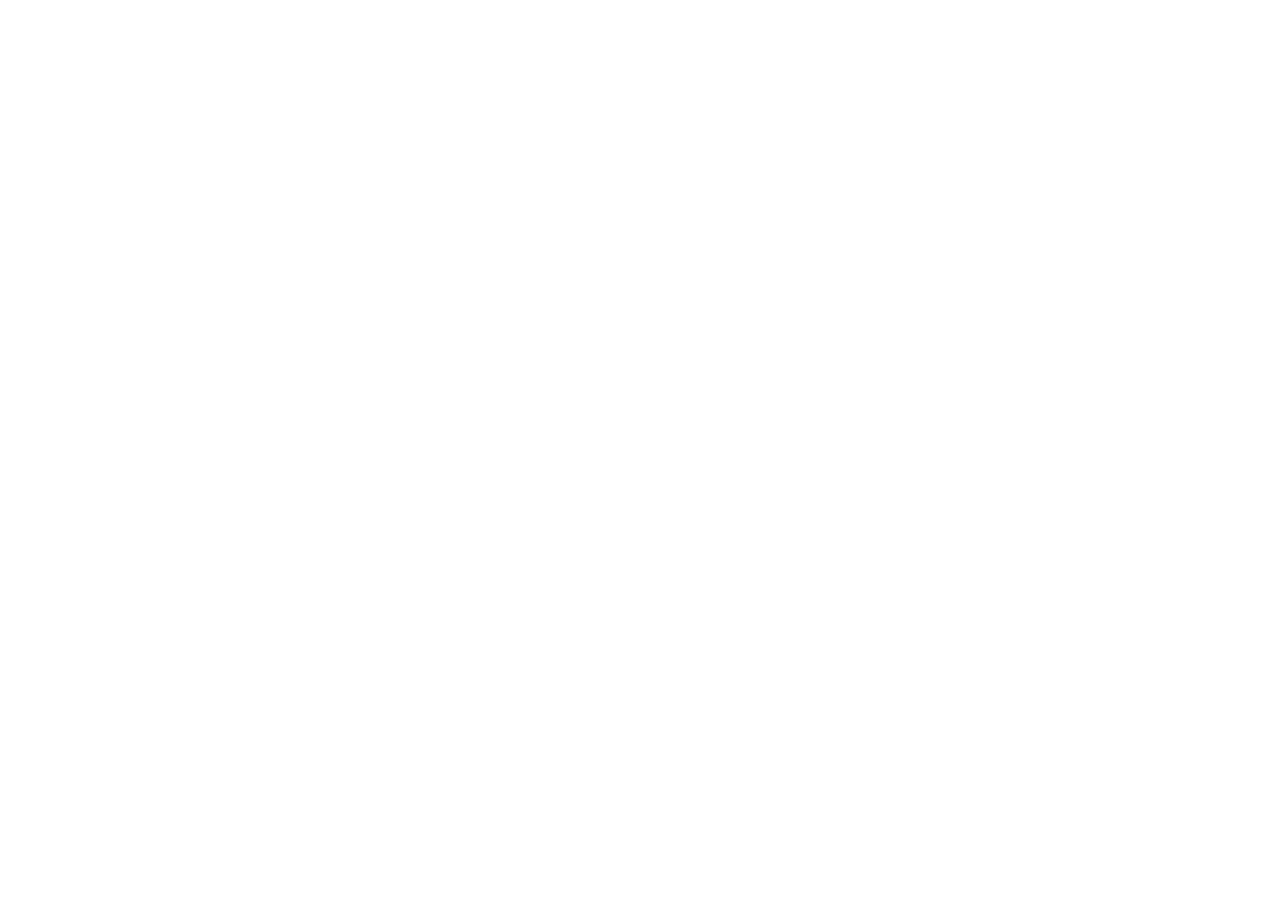
==== index.html @ 96743044 "adding initial files" ====
<!DOCTYPE html>
<html lang="en">

<head>
    <meta charset="UTF-8">
    <meta name="viewport" content="width=device-width, initial-scale=1.0">
    <title>Code Quizzer</title>
</head>

<body>
    <script src="assets/js/storage.js"></script>
    <script src="assets/js/script.js"></script>
</body>

</html>
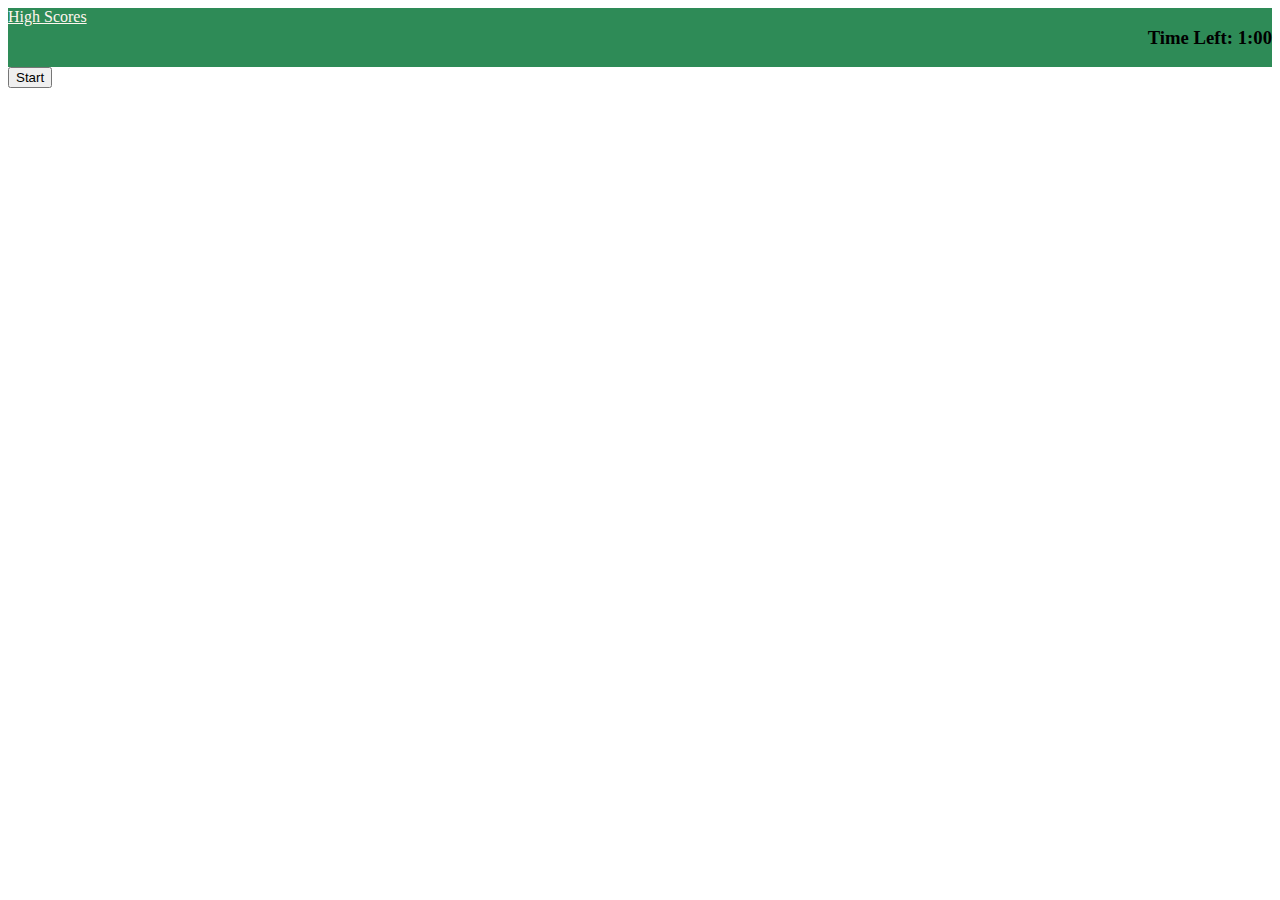
==== commit 9ed53b4f: "added elements to html, added styles to css, added element variables to js" ====
--- a/index.html
+++ b/index.html
@@ -4,10 +4,18 @@
 <head>
     <meta charset="UTF-8">
     <meta name="viewport" content="width=device-width, initial-scale=1.0">
+    <link rel="stylesheet" href="assets/css/style.css">
     <title>Code Quizzer</title>
 </head>
 
 <body>
+    <nav>
+        <a href="#">High Scores</a>
+        <h3>Time Left: <span id="time">1:00</span></h3>
+    </nav>
+
+    <button id="start">Start</button>
+    
     <script src="assets/js/storage.js"></script>
     <script src="assets/js/script.js"></script>
 </body>
--- a/assets/css/style.css
+++ b/assets/css/style.css
@@ -0,0 +1,13 @@
+nav{
+    background-color: seagreen;
+    display: flex;
+    justify-content: space-between;
+}
+
+nav a {
+    color: seashell;
+}
+
+nav a:hover {
+    color: springgreen;
+}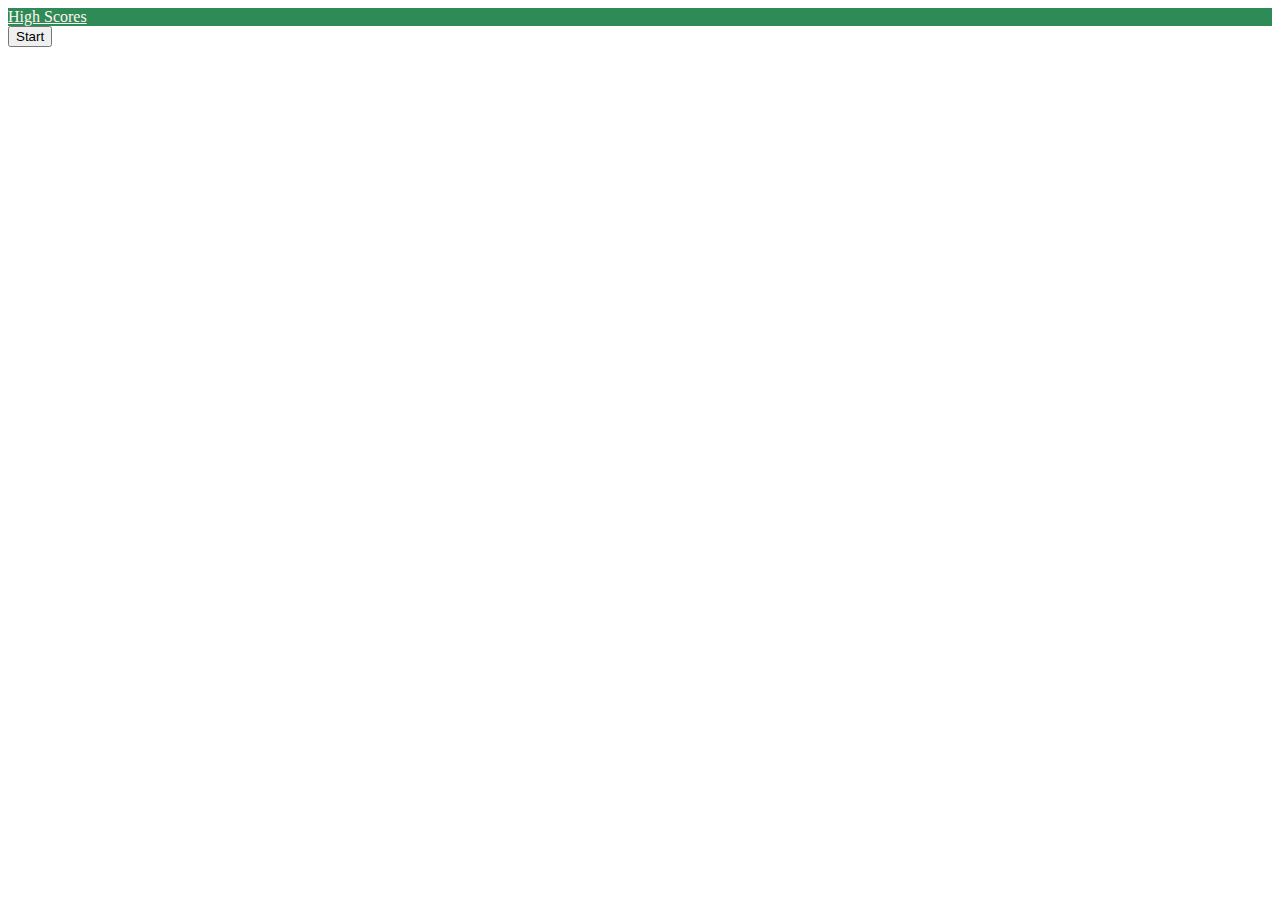
==== commit 91642378: "added more html files, edited js to jump to new page" ====
--- a/index.html
+++ b/index.html
@@ -10,13 +10,12 @@
 
 <body>
     <nav>
-        <a href="#">High Scores</a>
-        <h3>Time Left: <span id="time">1:00</span></h3>
+        <a href="/assets/pages/highscores.html">High Scores</a>
     </nav>
 
     <button id="start">Start</button>
     
-    <script src="assets/js/storage.js"></script>
+
     <script src="assets/js/script.js"></script>
 </body>
 
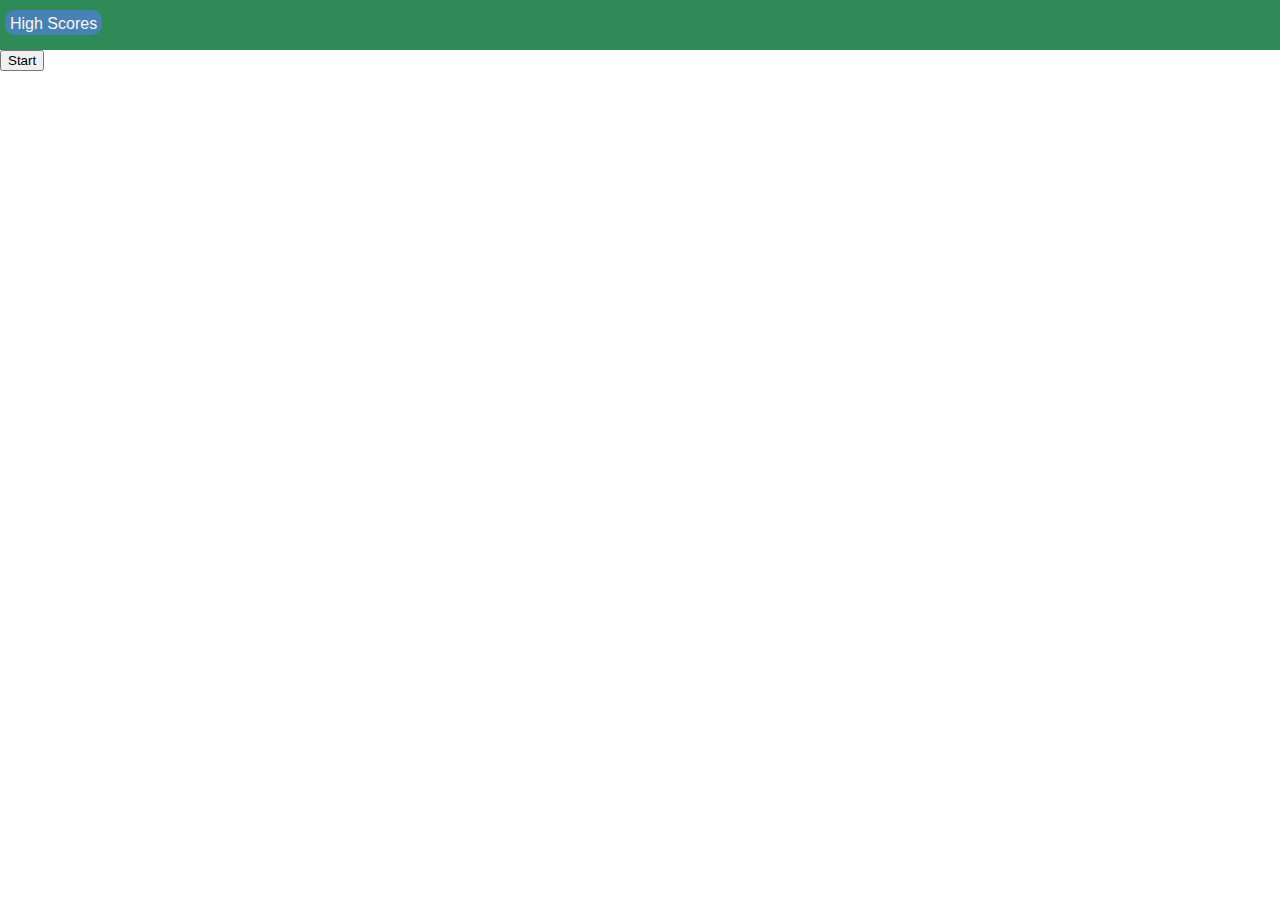
==== commit a62f8224: "corrected paths to other files(html), added conditions to move to new pages" ====
--- a/index.html
+++ b/index.html
@@ -10,7 +10,7 @@
 
 <body>
     <nav>
-        <a href="/assets/pages/highscores.html">High Scores</a>
+        <a href="./assets/pages/highscores.html">High Scores</a>
     </nav>
 
     <button id="start">Start</button>
--- a/assets/css/style.css
+++ b/assets/css/style.css
@@ -1,13 +1,44 @@
+body{
+    margin: 0;
+    padding: 0;
+}
 nav{
     background-color: seagreen;
     display: flex;
     justify-content: space-between;
+    align-content: center;
+    height: 50px;
 }
 
 nav a {
     color: seashell;
+    padding: 5px;
+    background-color: steelblue;
+    height: 15px;
+    border-radius: 10px;
+    margin-left: 5px;
+    margin-top: 10px;
+    text-decoration: none;
+    font-family: 'Franklin Gothic Medium', 'Arial Narrow', Arial, sans-serif;
 }
 
 nav a:hover {
     color: springgreen;
-}+    opacity: .7;
+}
+
+#timer {
+    background-color: seashell;
+    height: 20px;
+    margin-right: 10px;
+    margin-top: 10px;
+    padding: 2px;
+    border-radius: 10px;
+}
+
+#time {
+    background-color: springgreen;
+    border-radius: 15px;
+    padding: 1px;
+}
+
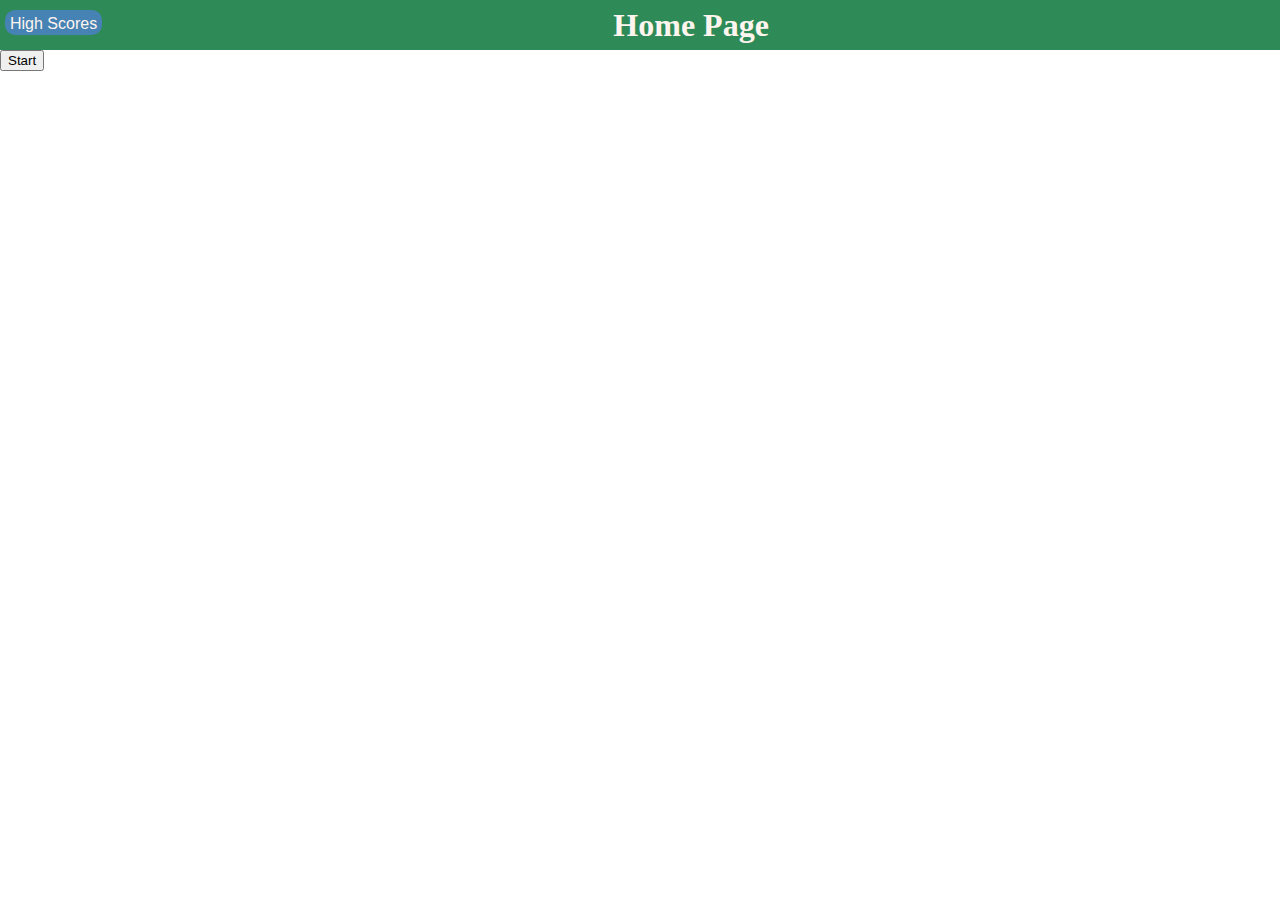
==== commit 1c701f67: "added another js for ingame moved timer function over, played with styling" ====
--- a/index.html
+++ b/index.html
@@ -9,8 +9,9 @@
 </head>
 
 <body>
-    <nav>
+    <nav id="nav">
         <a href="./assets/pages/highscores.html">High Scores</a>
+        <h1>Home Page</h1>
     </nav>
 
     <button id="start">Start</button>
--- a/assets/css/style.css
+++ b/assets/css/style.css
@@ -1,13 +1,21 @@
-body{
+body {
     margin: 0;
     padding: 0;
 }
-nav{
+nav {
     background-color: seagreen;
     display: flex;
     justify-content: space-between;
-    align-content: center;
     height: 50px;
+}
+/* #nav {
+    justify-content: left;
+} */
+
+nav h1 {
+    margin: auto;
+    font-size: 2em;
+    color: seashell;
 }
 
 nav a {
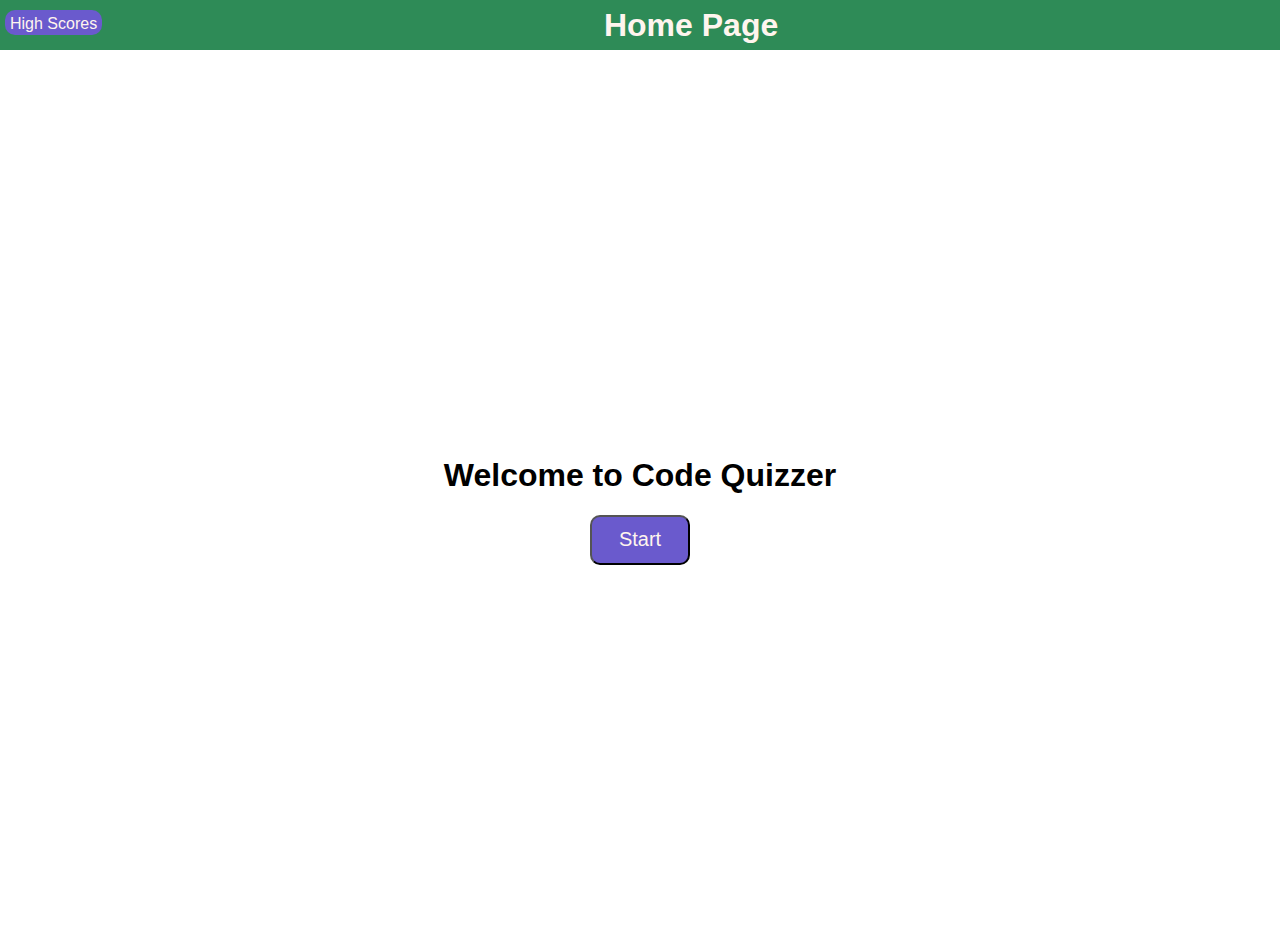
==== commit cf0655fe: "edited ingame js and ingame html" ====
--- a/index.html
+++ b/index.html
@@ -13,9 +13,10 @@
         <a href="./assets/pages/highscores.html">High Scores</a>
         <h1>Home Page</h1>
     </nav>
-
-    <button id="start">Start</button>
-    
+    <div class="container">
+        <h1>Welcome to Code Quizzer</h1>
+        <button id="start">Start</button>
+    </div>
 
     <script src="assets/js/script.js"></script>
 </body>
--- a/assets/css/style.css
+++ b/assets/css/style.css
@@ -2,15 +2,17 @@
     margin: 0;
     padding: 0;
 }
+
+* {
+    font-family: 'Franklin Gothic Medium', 'Arial Narrow', Arial, sans-serif;
+}
+
 nav {
     background-color: seagreen;
     display: flex;
     justify-content: space-between;
     height: 50px;
 }
-/* #nav {
-    justify-content: left;
-} */
 
 nav h1 {
     margin: auto;
@@ -21,13 +23,12 @@
 nav a {
     color: seashell;
     padding: 5px;
-    background-color: steelblue;
+    background-color: slateblue;
     height: 15px;
     border-radius: 10px;
     margin-left: 5px;
     margin-top: 10px;
     text-decoration: none;
-    font-family: 'Franklin Gothic Medium', 'Arial Narrow', Arial, sans-serif;
 }
 
 nav a:hover {
@@ -50,3 +51,52 @@
     padding: 1px;
 }
 
+.container {
+    width: 100vw;
+    height: 100vh;
+    display: flex;
+    justify-content: center;
+    align-items: center;
+    flex-direction: column;
+   margin: auto;
+}
+
+.choice {
+    display: flex;
+    background-color: slateblue;
+    color: seashell;
+    width: auto;
+    height: auto;
+    margin: 2px;
+    font-size: 1.5;
+    border-radius: 10px;
+    padding: 2px;
+}
+
+.choice:hover {
+    cursor: pointer;
+    color: springgreen;
+    box-shadow: 10px 5px 5px  springgreen;
+    transition: .5s;
+}
+
+.key {
+    margin-right: 10px;
+}
+
+button {
+    width: 100px;
+    height: 50px;
+    background-color: slateblue;
+    color: seashell;
+    font-size: 20px;
+    border-radius: 10px;
+}
+
+button:hover {
+    cursor: pointer;
+    color: springgreen;
+    width: 110px;
+    height: 60px;
+    transition: .5s;
+}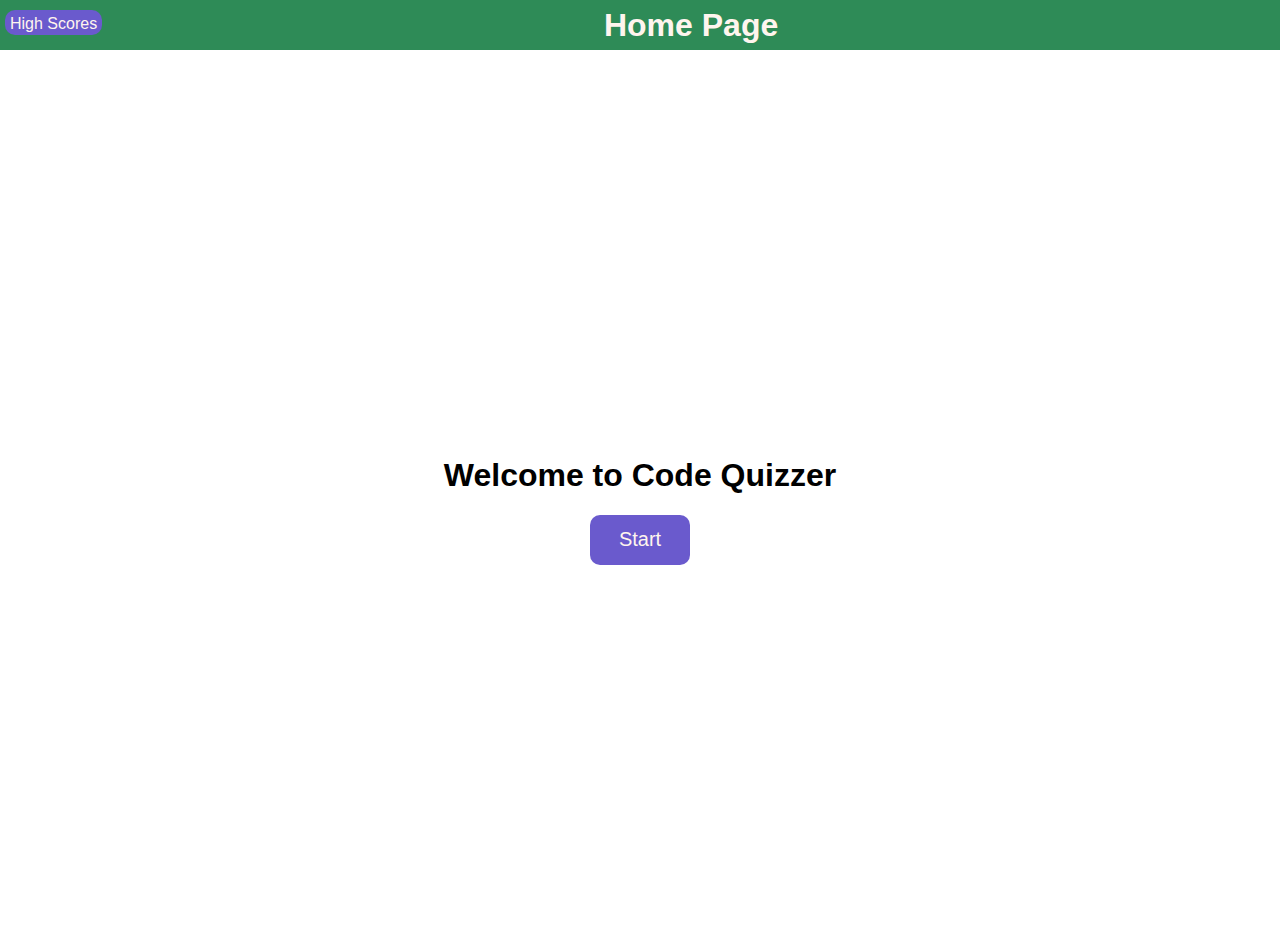
==== commit 0ba07331: "edited ingames js, added buttons to ingame html, added button class for start button" ====
--- a/index.html
+++ b/index.html
@@ -15,7 +15,7 @@
     </nav>
     <div class="container">
         <h1>Welcome to Code Quizzer</h1>
-        <button id="start">Start</button>
+        <button id="start" class="startBtn">Start</button>
     </div>
 
     <script src="assets/js/script.js"></script>
--- a/assets/css/style.css
+++ b/assets/css/style.css
@@ -90,6 +90,10 @@
     background-color: slateblue;
     color: seashell;
     font-size: 20px;
+    border: none;    
+}
+
+.startBtn{
     border-radius: 10px;
 }
 
